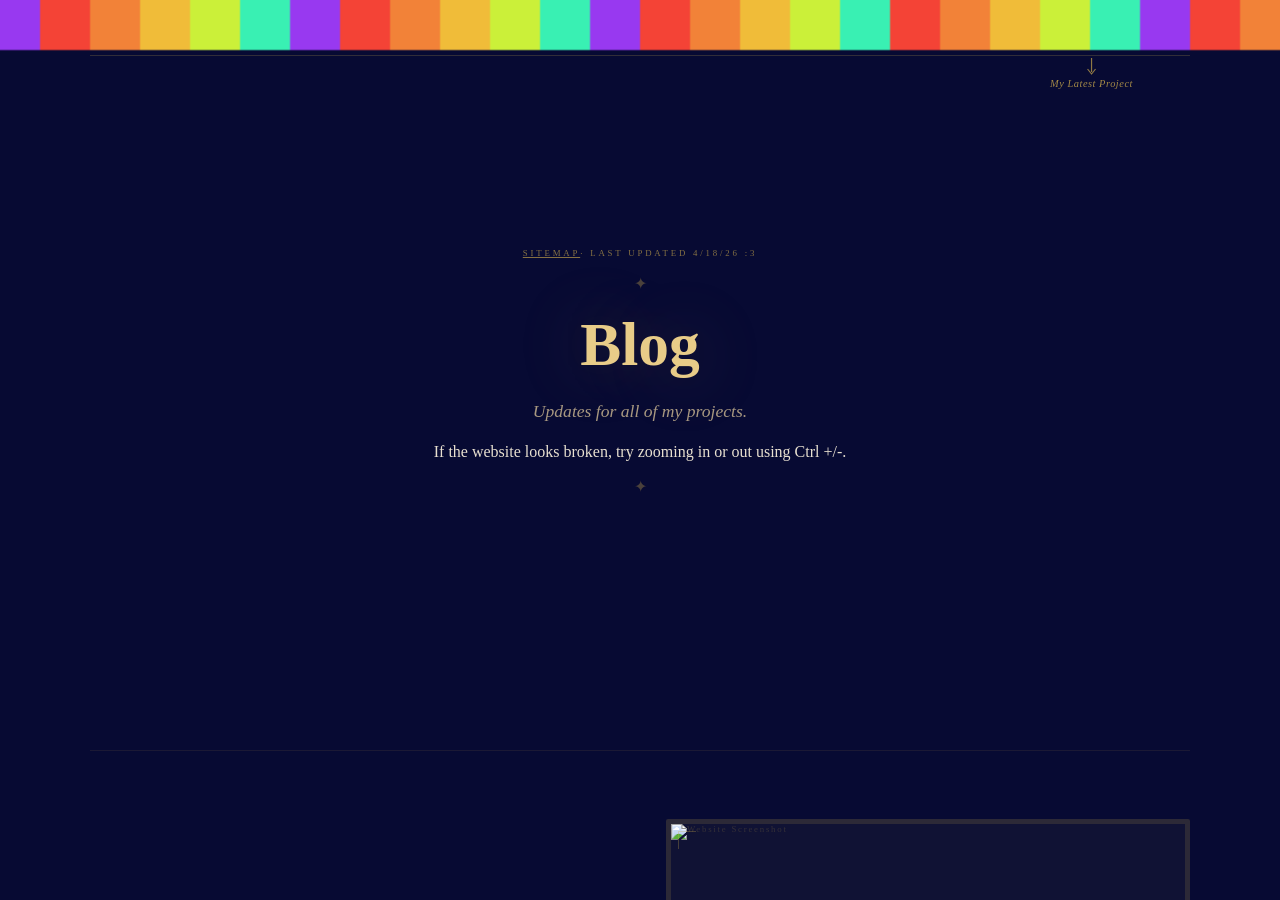
==== blog.html @ 38fa7d78 "Add files via upload" ====
<!DOCTYPE html>
<html lang="en">
<head>
  <meta charset="UTF-8" />
  <meta name="viewport" content="width=device-width, initial-scale=1.0" />
  <title>NotDaBenjamin's Silly Creations</title>
  <link rel="stylesheet" href="styles.css">
  <link rel="preconnect" href="https://fonts.googleapis.com">
  <link rel="preconnect" href="https://fonts.gstatic.com" crossorigin>
  <link href="https://fonts.googleapis.com/css2?family=Sekuya&display=swap" rel="stylesheet">
  <meta name="viewport" content="width=device-width, initial-scale=1.0, maximum-scale=1.0, user-scalable=no">
</head>
<body>

<!-- ══ INTRO ══ -->
<div id="intro">
  <video
    id="intro-video"
    src="WelcomeANI1080.mp4"
    autoplay muted playsinline preload="auto"
    disablePictureInPicture
    controlsList="nodownload nofullscreen noremoteplayback"
  ></video>
</div>

<!-- ══ SITE ══ -->
<div id="site">

  <!-- Fixed top-bar (outside scroll layer so it never moves) -->
  <div id="topbar">
    <div id="topbar-left"></div>

    <nav id="nav">
      <a href="index.html">Home</a>
      <a href="projects.html">Projects</a>
      <a href="blog.html"><u>Blog</u></a>
      <a href="kitty.html">Cats! :3</a>
      <a href="contact.html">Contact</a>
    </nav>

    <div id="socials">
      <a href="https://notdb.pages.dev/g" title="Github" aria-label="Github">
        <svg role="img" viewBox="0 0 24 24" xmlns="http://www.w3.org/2000/svg"><title>GitHub</title><path d="M12 .297c-6.63 0-12 5.373-12 12 0 5.303 3.438 9.8 8.205 11.385.6.113.82-.258.82-.577 0-.285-.01-1.04-.015-2.04-3.338.724-4.042-1.61-4.042-1.61C4.422 18.07 3.633 17.7 3.633 17.7c-1.087-.744.084-.729.084-.729 1.205.084 1.838 1.236 1.838 1.236 1.07 1.835 2.809 1.305 3.495.998.108-.776.417-1.305.76-1.605-2.665-.3-5.466-1.332-5.466-5.93 0-1.31.465-2.38 1.235-3.22-.135-.303-.54-1.523.105-3.176 0 0 1.005-.322 3.3 1.23.96-.267 1.98-.399 3-.405 1.02.006 2.04.138 3 .405 2.28-1.552 3.285-1.23 3.285-1.23.645 1.653.24 2.873.12 3.176.765.84 1.23 1.91 1.23 3.22 0 4.61-2.805 5.625-5.475 5.92.42.36.81 1.096.81 2.22 0 1.606-.015 2.896-.015 3.286 0 .315.21.69.825.57C20.565 22.092 24 17.592 24 12.297c0-6.627-5.373-12-12-12"/></svg>
      </a>
      <a href="https://x.com/NotDaBenjamin" title="X" aria-label="X">
        <svg viewBox="0 0 24 24"><path d="M4 4l16 16M20 4L4 20" stroke-linecap="round"/></svg>
      </a>
      <a href="https://bsky.app/profile/ttvnotdabenjamin.bsky.social" title="Bluesky" aria-label="Bluesky">
        <svg role="img" viewBox="0 0 24 24" xmlns="http://www.w3.org/2000/svg"><title>Bluesky</title><path d="M5.202 2.857C7.954 4.922 10.913 9.11 12 11.358c1.087-2.247 4.046-6.436 6.798-8.501C20.783 1.366 24 .213 24 3.883c0 .732-.42 6.156-.667 7.037-.856 3.061-3.978 3.842-6.755 3.37 4.854.826 6.089 3.562 3.422 6.299-5.065 5.196-7.28-1.304-7.847-2.97-.104-.305-.152-.448-.153-.327 0-.121-.05.022-.153.327-.568 1.666-2.782 8.166-7.847 2.97-2.667-2.737-1.432-5.473 3.422-6.3-2.777.473-5.899-.308-6.755-3.369C.42 10.04 0 4.615 0 3.883c0-3.67 3.217-2.517 5.202-1.026"/></svg>
      </a>
      
      <!-- TikTok -->
<!-- TikTok -->
<div style="position:relative; display:flex; flex-direction:column; align-items:center;">
  <a href="https://github.com/notdabenjamin/McCMD" title="Python" aria-label="Python">
        <svg role="img" viewBox="0 0 24 24" xmlns="http://www.w3.org/2000/svg"><title>Python</title><path d="M14.25.18l.9.2.73.26.59.3.45.32.34.34.25.34.16.33.1.3.04.26.02.2-.01.13V8.5l-.05.63-.13.55-.21.46-.26.38-.3.31-.33.25-.35.19-.35.14-.33.1-.3.07-.26.04-.21.02H8.77l-.69.05-.59.14-.5.22-.41.27-.33.32-.27.35-.2.36-.15.37-.1.35-.07.32-.04.27-.02.21v3.06H3.17l-.21-.03-.28-.07-.32-.12-.35-.18-.36-.26-.36-.36-.35-.46-.32-.59-.28-.73-.21-.88-.14-1.05-.05-1.23.06-1.22.16-1.04.24-.87.32-.71.36-.57.4-.44.42-.33.42-.24.4-.16.36-.1.32-.05.24-.01h.16l.06.01h8.16v-.83H6.18l-.01-2.75-.02-.37.05-.34.11-.31.17-.28.25-.26.31-.23.38-.2.44-.18.51-.15.58-.12.64-.1.71-.06.77-.04.84-.02 1.27.05zm-6.3 1.98l-.23.33-.08.41.08.41.23.34.33.22.41.09.41-.09.33-.22.23-.34.08-.41-.08-.41-.23-.33-.33-.22-.41-.09-.41.09zm13.09 3.95l.28.06.32.12.35.18.36.27.36.35.35.47.32.59.28.73.21.88.14 1.04.05 1.23-.06 1.23-.16 1.04-.24.86-.32.71-.36.57-.4.45-.42.33-.42.24-.4.16-.36.09-.32.05-.24.02-.16-.01h-8.22v.82h5.84l.01 2.76.02.36-.05.34-.11.31-.17.29-.25.25-.31.24-.38.2-.44.17-.51.15-.58.13-.64.09-.71.07-.77.04-.84.01-1.27-.04-1.07-.14-.9-.2-.73-.25-.59-.3-.45-.33-.34-.34-.25-.34-.16-.33-.1-.3-.04-.25-.02-.2.01-.13v-5.34l.05-.64.13-.54.21-.46.26-.38.3-.32.33-.24.35-.2.35-.14.33-.1.3-.06.26-.04.21-.02.13-.01h5.84l.69-.05.59-.14.5-.21.41-.28.33-.32.27-.35.2-.36.15-.36.1-.35.07-.32.04-.28.02-.21V6.07h2.09l.14.01zm-6.47 14.25l-.23.33-.08.41.08.41.23.33.33.23.41.08.41-.08.33-.23.23-.33.08-.41-.08-.41-.23-.33-.33-.23-.41-.08-.41.08z"/></svg>
  </a>
  <div style="
    position: absolute;
    top: 28px;
    left: 50%;
    transform: translateX(-50%);
    display: flex;
    flex-direction: column;
    align-items: center;
    pointer-events: none;
    white-space: nowrap;
  ">
    <svg width="12" height="18" viewBox="0 0 12 18" fill="none" style="opacity:0.7;">
      <path d="M6 0 C6 10, 6 10, 6 14" stroke="#c9a84c" stroke-width="1.2"/>
      <path d="M2 11 L6 16 L10 11" stroke="#c9a84c" stroke-width="1.2" fill="none" stroke-linejoin="round"/>
    </svg>
    <span style="
      font-family: 'Cormorant Garamond', serif;
      font-size: 0.65rem;
      font-style: italic;
      color: #c9a84c;
      opacity: 0.8;
      letter-spacing: 0.05em;
      margin-top: 2px;
    ">My Latest Project</span>
  </div>
</div>
      <!-- YouTube -->
      <a href="https://www.youtube.com/@NotDaBenjamin" title="YouTube" aria-label="YouTube">
        <svg viewBox="0 0 24 24"><rect x="2" y="5" width="20" height="14" rx="3"/><polygon points="10,9 16,12 10,15" fill="currentColor" stroke="none"/></svg>
      </a>
      <!-- Discord -->
      <a href="https://discord.com/users/1270155749213081613" title="Discord" aria-label="Discord">
        <svg viewBox="0 0 24 24"><path d="M20.317 4.37a19.791 19.791 0 0 0-4.885-1.515.074.074 0 0 0-.079.037c-.21.375-.444.864-.608 1.25a18.27 18.27 0 0 0-5.487 0 12.64 12.64 0 0 0-.617-1.25.077.077 0 0 0-.079-.037A19.736 19.736 0 0 0 3.677 4.37a.07.07 0 0 0-.032.027C.533 9.046-.32 13.58.099 18.057c.002.022.015.043.03.056a19.9 19.9 0 0 0 5.993 3.03.078.078 0 0 0 .084-.028 14.09 14.09 0 0 0 1.226-1.994.076.076 0 0 0-.041-.106 13.107 13.107 0 0 1-1.872-.892.077.077 0 0 1-.008-.128 10.2 10.2 0 0 0 .372-.292.074.074 0 0 1 .077-.01c3.928 1.793 8.18 1.793 12.062 0a.074.074 0 0 1 .078.01c.12.098.246.198.373.292a.077.077 0 0 1-.006.127 12.299 12.299 0 0 1-1.873.892.077.077 0 0 0-.041.107c.36.698.772 1.362 1.225 1.993a.076.076 0 0 0 .084.028 19.839 19.839 0 0 0 6.002-3.03.077.077 0 0 0 .032-.054c.5-5.177-.838-9.674-3.549-13.66a.061.061 0 0 0-.031-.03zM8.02 15.33c-1.183 0-2.157-1.085-2.157-2.419 0-1.333.956-2.419 2.157-2.419 1.21 0 2.176 1.096 2.157 2.42 0 1.333-.956 2.418-2.157 2.418zm7.975 0c-1.183 0-2.157-1.085-2.157-2.419 0-1.333.955-2.419 2.157-2.419 1.21 0 2.176 1.096 2.157 2.42 0 1.333-.946 2.418-2.157 2.418z" fill="currentColor" stroke="none"/></svg>
      </a>
      <!-- Twitch -->
      <a href="https://www.twitch.tv/notdabenjamin" title="Twitch" aria-label="Twitch">
        <svg viewBox="0 0 24 24"><path d="M4 2l-2 4v14h6v3l3-3h4l5-5V2H4z"/><line x1="11" y1="7" x2="11" y2="13" stroke-linecap="round"/><line x1="16" y1="7" x2="16" y2="13" stroke-linecap="round"/></svg>
      </a>
    </div>
  </div>

  <!-- Scrollable content -->
  <div id="scroll">
    <div id="inner">

      <!-- HERO -->
      <section id="hero">
        <p class="eyebrow"><a href="sitemap.html">Sitemap</a>· Last Updated 4/18/26 :3</p>
        <div class="ornament">✦</div>
        <h1 class="hero-title">Blog</h1>
        <p class="hero-sub">Updates for all of my projects.</p>
        <p>If the website looks broken, try zooming in or out using Ctrl +/-.</p>
        <div class="ornament">✦</div>
      </section>

      <!-- SECTIONS — alternate automatically via CSS nth-child -->
      <div class="sections">
        <div class="section">
          <div class="section-text">
            <span class="section-tag">--- <br>Category: Website</span>
            <h2 class="section-heading">Website is now live!</h2>
            <p class="section-body">My website is now avalible to view at https://notdabenjamin.neocities.org!</p>
            <a href="index.html" class="section-link">
              Visit the Homepage
              <svg viewBox="0 0 24 24" fill="none" stroke="currentColor"><path d="M5 12h14M12 5l7 7-7 7"/></svg>
            </a>
          </div>
          <div class="section-img">
             <img src="img/blog/WebsiteScreenshot.png" alt="Website Screenshot">
          </div>
        </div>
      </div><!-- /sections -->

      <div class="footer-gap"></div>
    </div><!-- /inner -->
  </div><!-- /scroll -->

  <!-- Frame — always on top -->
  <img
    id="frame"
    src="WebFrame1080.png"
    alt=""
    draggable="false"
    oncontextmenu="return false;"
  />
</div>
<script>
  (function () {
    const intro = document.getElementById('intro');
    const video = document.getElementById('intro-video');
    const site  = document.getElementById('site');
    const frame = document.getElementById('frame');

    frame.addEventListener('contextmenu', e => e.preventDefault());

    function revealSite() {
      intro.classList.add('fade-out');
      site.classList.add('visible');
      intro.addEventListener('transitionend', () => intro.remove(), { once: true });
    }

    video.addEventListener('ended', revealSite);
    video.addEventListener('error', () => setTimeout(revealSite, 400));
    const p = video.play();
    if (p !== undefined) p.catch(revealSite);
  })();

  /* ── Section scroll-reveal ── */
  (function () {
    const sections = document.querySelectorAll('.section');
    const root = document.getElementById('scroll');

    const io = new IntersectionObserver((entries) => {
      entries.forEach((entry, i) => {
        if (entry.isIntersecting) {
          setTimeout(() => entry.target.classList.add('in-view'), i * 60);
          io.unobserve(entry.target);
        }
      });
    }, { threshold: 0.12, root });

    sections.forEach(s => io.observe(s));
  })();
</script>
</body>
</html>
---- styles.css ----
:root {
      --gold: #c9a84c;
      --gold-light: #e8cc88;
      --dark: #0d0b08;
      --text: #e8e0d0;
      --muted: #a89880;
      --fi: 90px; /* frame inset — distance from edge where content starts */
    }

    *, *::before, *::after { box-sizing: border-box; margin: 0; padding: 0; }

    html, body {
      width: 100%; height: 100%;
      background: #070a33;
      color: var(--text);
      font-family: 'Cormorant Garamond', serif;
      overflow: hidden;
      zoom: reset;
    }

    a { color: inherit}

    /* ══════════════════════════════════════════
       INTRO
    ══════════════════════════════════════════ */
    #intro {
      position: fixed; inset: 0; z-index: 9999;
      background: #000;
      opacity: 1;
      transition: opacity 1.2s ease;
    }
    #intro.fade-out { opacity: 0; pointer-events: none; }
    #intro-video {
      width: 100%; height: 100%; object-fit: cover;
      pointer-events: none; user-select: none; -webkit-user-select: none;
    }
    #intro-video::-webkit-media-controls,
    #intro-video::-webkit-media-controls-enclosure { display: none !important; }

    /* ══════════════════════════════════════════
       SITE SHELL
    ══════════════════════════════════════════ */
    #site {
      position: fixed; inset: 0;
      opacity: 0;
      transition: opacity 1.2s ease 0.1s;
      overflow: hidden;
    }
    #site.visible { opacity: 1; }

    /* Frame — always on top, fully locked */
    #frame {
      position: fixed; inset: 0;
      width: 100%; height: 100%;
      object-fit: cover; object-position: center;
      pointer-events: none;
      user-select: none; -webkit-user-select: none; -webkit-touch-callout: none;
      z-index: 100;
    }

    /* Scrollable layer */
    #scroll {
      position: fixed; inset: 0;
      z-index: 5;
      overflow-y: auto;
      scrollbar-width: none; -ms-overflow-style: none;
    }
    #scroll::-webkit-scrollbar { display: none; }

    /* All content lives in here, respecting the frame inset */
    #inner {
      padding: 0 var(--fi);
      /* extra bottom so last section isn't hidden by frame border */
      padding-bottom: calc(var(--fi) + 40px);
    }

    /* ══════════════════════════════════════════
       FIXED TOP-BAR  (nav + socials)
       sits inside the frame inset, above scroll
    ══════════════════════════════════════════ */
    #topbar {
      position: fixed;
      top: calc(var(--fi) - 70px);
      left: var(--fi);
      right: var(--fi);
      z-index: 50;
      display: flex;
      align-items: center;
      justify-content: space-between;
      padding: 10px 0 8px;
      border-bottom: 1px solid rgba(201,168,76,0.22);
      background: #070a33;
    }

    /* NAV — top center */
    #nav {
      position: absolute;
      left: 50%; transform: translateX(-50%);
      display: flex; gap: 28px;
    }
    #nav a {
      font-family: 'Cinzel Decorative', serif;
      font-size: 0.58rem;
      letter-spacing: 0.18em;
      text-transform: uppercase;
      color: var(--gold-light);
      text-decoration: none;
      opacity: 0.8;
      transition: opacity 0.2s, color 0.2s;
      position: relative;
    }
    #nav a::after {
      content: '';
      position: absolute; bottom: -3px; left: 0; right: 0;
      height: 1px; background: var(--gold);
      transform: scaleX(0); transform-origin: center;
      transition: transform 0.25s ease;
    }
    #nav a:hover { opacity: 1; color: var(--gold); }
    #nav a:hover::after { transform: scaleX(1); }

    /* SOCIALS — top right, icons only */
    #socials {
      display: flex; gap: 13px; align-items: center;
    }
    #socials a {
      color: var(--gold);
      opacity: 0.65;
      transition: opacity 0.2s, transform 0.2s;
      display: flex; align-items: center; justify-content: center;
      text-decoration: none;
    }
    #socials a:hover { opacity: 1; transform: scale(1.2); }
    #socials a svg {
      width: 17px; height: 17px;
      stroke: currentColor; stroke-width: 1.6;
      fill: none;
    }
    /* Left spacer to balance flex layout */
    #topbar-left { width: 180px; }

    /* ══════════════════════════════════════════
       HERO
    ══════════════════════════════════════════ */
    #hero {
      padding-top: 120px;
      /* viewport-height minus topbar, frame insets; centre then pull up ~8vh */
      min-height: calc(100vh - var(--fi) - 60px);
      display: flex;
      flex-direction: column;
      align-items: center;
      justify-content: center;
      padding-bottom: 14vh;   /* pulls content slightly above true centre */
      text-align: center;
      gap: 16px;
    }

    .eyebrow {
      font-family: 'Cinzel Decorative', serif;
      font-size: 0.55rem;
      letter-spacing: 0.32em;
      text-transform: uppercase;
      color: var(--gold);
      opacity: 0.65;
    }

    .ornament {
      display: flex; align-items: center; gap: 12px;
      color: var(--gold); opacity: 0.35; font-size: 1rem;
    }
    .ornament::before, .ornament::after {
      content: ''; flex: 1 1 50px;
      height: 1px; background: currentColor;
    }

    .hero-title {
      font-family: 'Cinzel Decorative', serif;
      font-size: clamp(2rem, 4.8vw, 4rem);
      font-weight: 700;
      color: var(--gold-light);
      line-height: 1.15;
      text-shadow: 0 0 70px rgba(201,168,76,0.3);
    }

    .hero-sub {
      font-size: 1.1rem;
      font-weight: 300;
      font-style: italic;
      color: var(--muted);
      max-width: 500px;
      line-height: 1.75;
    }

    /* ══════════════════════════════════════════
       ALTERNATING SECTIONS
    ══════════════════════════════════════════ */
    .sections { display: flex; flex-direction: column; }

    .section {
      display: grid;
      grid-template-columns: 1fr 1fr;
      gap: 52px;
      padding: 68px 0;
      align-items: center;
      border-top: 1px solid rgba(201,168,76,0.1);
      /* scroll-reveal */
      opacity: 0;
      transform: translateY(28px);
      transition: opacity 0.7s ease, transform 0.7s ease;
    }
    .section.in-view { opacity: 1; transform: translateY(0); }

    /* Even sections flip: text→right, image→left */
    .section:nth-child(even) .section-text { order: 2; }
    .section:nth-child(even) .section-img  { order: 1; }

    .section-text {
      display: flex; flex-direction: column; gap: 14px;
    }

    .section-tag {
      font-family: 'Cinzel Decorative', serif;
      font-size: 0.52rem;
      letter-spacing: 0.26em;
      text-transform: uppercase;
      color: var(--gold);
      opacity: 0.6;
    }

    .section-heading {
      font-family: 'Cinzel Decorative', serif;
      font-size: clamp(1rem, 2vw, 1.75rem);
      color: var(--gold-light);
      line-height: 1.35;
    }

    .section-body {
      font-size: 1rem;
      font-weight: 300;
      line-height: 1.9;
      color: var(--muted);
      max-width: 42ch;
    }

    .section-link {
      display: inline-flex; align-items: center; gap: 8px;
      font-family: 'Cinzel Decorative', serif;
      font-size: 0.54rem;
      letter-spacing: 0.2em;
      text-transform: uppercase;
      color: var(--gold);
      text-decoration: none;
      opacity: 0.75;
      margin-top: 4px;
      transition: opacity 0.2s, gap 0.2s;
    }
    .section-link:hover { opacity: 1; gap: 14px; }
    .section-link svg { width: 13px; height: 13px; stroke-width: 2; }

    /* Image box */
    .section-img {
      aspect-ratio: 4/3;
      background: rgba(201,168,76,0.05);
      border: 5px solid rgba(201,168,76,0.15);
      border-radius: 2px;
      overflow: hidden;
      display: flex; align-items: center; justify-content: center;
      color: rgba(201,168,76,0.2);
      font-family: 'Cinzel Decorative', serif;
      font-size: 0.55rem;
      letter-spacing: 0.2em;
      position: relative;
    }
    .section-img img { width: 100%; height: 100%; object-fit: cover; display: block; }
    /* Corner accents */
    .section-img::before, .section-img::after {
      content: ''; position: absolute;
      width: 18px; height: 18px;
      border-color: rgba(201,168,76,0.3);
      border-style: solid;
      pointer-events: none;
    }
    .section-img::before { top: 7px; left: 7px;  border-width: 1px 0 0 1px; }
    .section-img::after  { bottom: 7px; right: 7px; border-width: 0 1px 1px 0; }

    .footer-gap { height: 60px; }
    /* ══════════════════════════════════════════
       Scrolling
    ══════════════════════════════════════════ */
    /* 1. The entire scrollbar */
    ::-webkit-scrollbar {
  width: 12px;               /* Width of the vertical scrollbar */
  height: 12px;              /* Height of the horizontal scrollbar */
    }


::-webkit-scrollbar-track {
  background: #e8e0d0;
  border-radius: 10px; 
}

::-webkit-scrollbar-thumb {
  background: #e8e0d0;
  border-radius: 10px;
  border: 3px solid #e8e0d0; /* Creates padding effect around thumb */
}

::-webkit-scrollbar-thumb:hover {
  background: #e8e0d0;
}
/* Apply to the whole page */
html {
  scrollbar-color: #e8e0d0 #e4bd6f; /* thumb track */
}
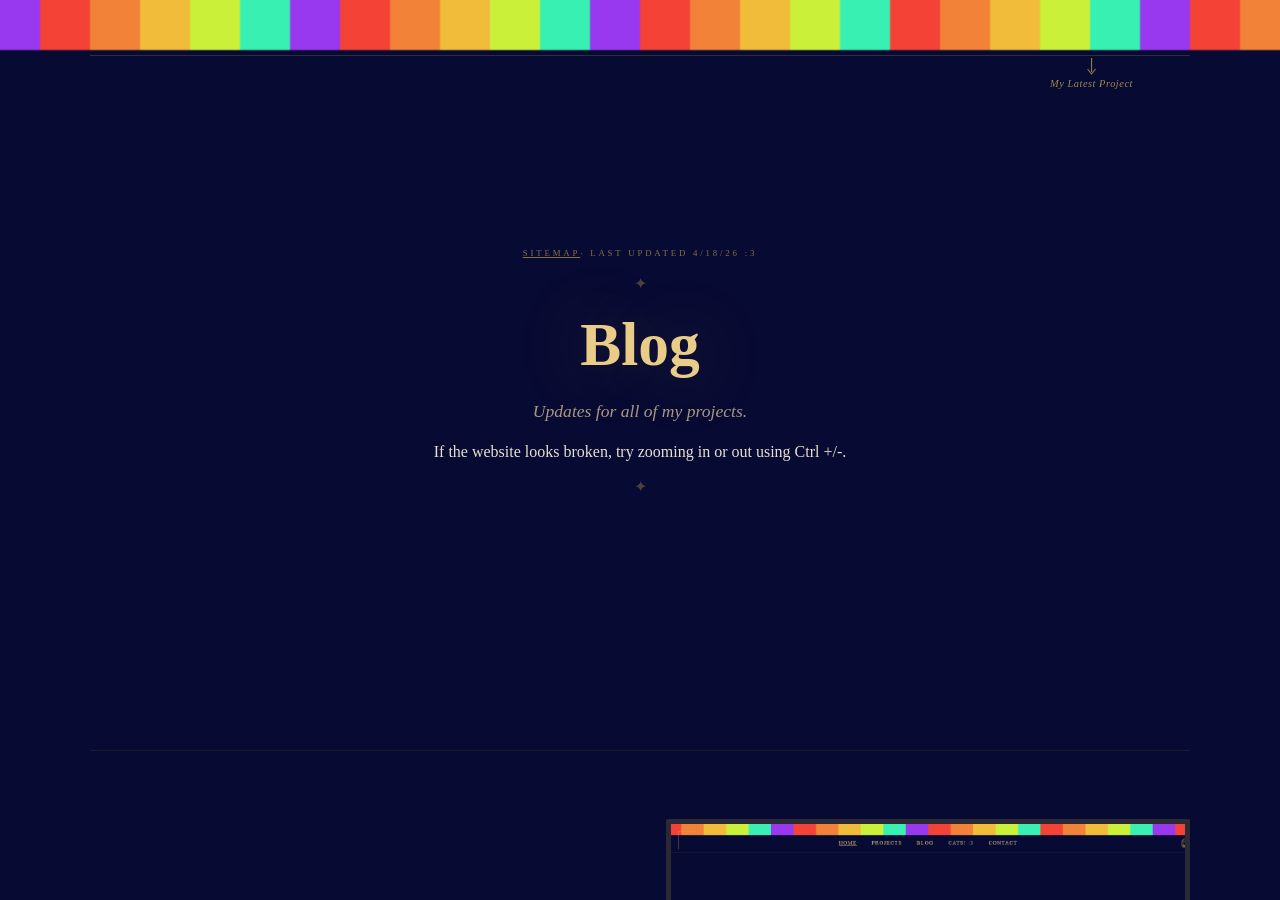
==== commit 0cb31f2b: "Fix HTML encoding issues in blog.html" ====
--- a/blog.html
+++ b/blog.html
@@ -38,10 +38,12 @@
       <a href="contact.html">Contact</a>
     </nav>
 
-    <div id="socials">
+     <div id="socials">
       <a href="https://notdb.pages.dev/g" title="Github" aria-label="Github">
         <svg role="img" viewBox="0 0 24 24" xmlns="http://www.w3.org/2000/svg"><title>GitHub</title><path d="M12 .297c-6.63 0-12 5.373-12 12 0 5.303 3.438 9.8 8.205 11.385.6.113.82-.258.82-.577 0-.285-.01-1.04-.015-2.04-3.338.724-4.042-1.61-4.042-1.61C4.422 18.07 3.633 17.7 3.633 17.7c-1.087-.744.084-.729.084-.729 1.205.084 1.838 1.236 1.838 1.236 1.07 1.835 2.809 1.305 3.495.998.108-.776.417-1.305.76-1.605-2.665-.3-5.466-1.332-5.466-5.93 0-1.31.465-2.38 1.235-3.22-.135-.303-.54-1.523.105-3.176 0 0 1.005-.322 3.3 1.23.96-.267 1.98-.399 3-.405 1.02.006 2.04.138 3 .405 2.28-1.552 3.285-1.23 3.285-1.23.645 1.653.24 2.873.12 3.176.765.84 1.23 1.91 1.23 3.22 0 4.61-2.805 5.625-5.475 5.92.42.36.81 1.096.81 2.22 0 1.606-.015 2.896-.015 3.286 0 .315.21.69.825.57C20.565 22.092 24 17.592 24 12.297c0-6.627-5.373-12-12-12"/></svg>
       </a>
+      <a href="https://linktr.ee/NotDaBenjamin" title="Linktr.ee" aria-label="Linktr.ee">
+        <svg role="img" viewBox="0 0 24 24" xmlns="http://www.w3.org/2000/svg"><title>Linktree</title><path d="m13.73635 5.85251 4.00467-4.11665 2.3248 2.3808-4.20064 4.00466h5.9085v3.30473h-5.9365l4.22865 4.10766-2.3248 2.3338L12.0005 12.099l-5.74052 5.76852-2.3248-2.3248 4.22864-4.10766h-5.9375V8.12132h5.9085L3.93417 4.11666l2.3248-2.3808 4.00468 4.11665V0h3.4727zm-3.4727 10.30614h3.4727V24h-3.4727z"/></svg>
       <a href="https://x.com/NotDaBenjamin" title="X" aria-label="X">
         <svg viewBox="0 0 24 24"><path d="M4 4l16 16M20 4L4 20" stroke-linecap="round"/></svg>
       </a>
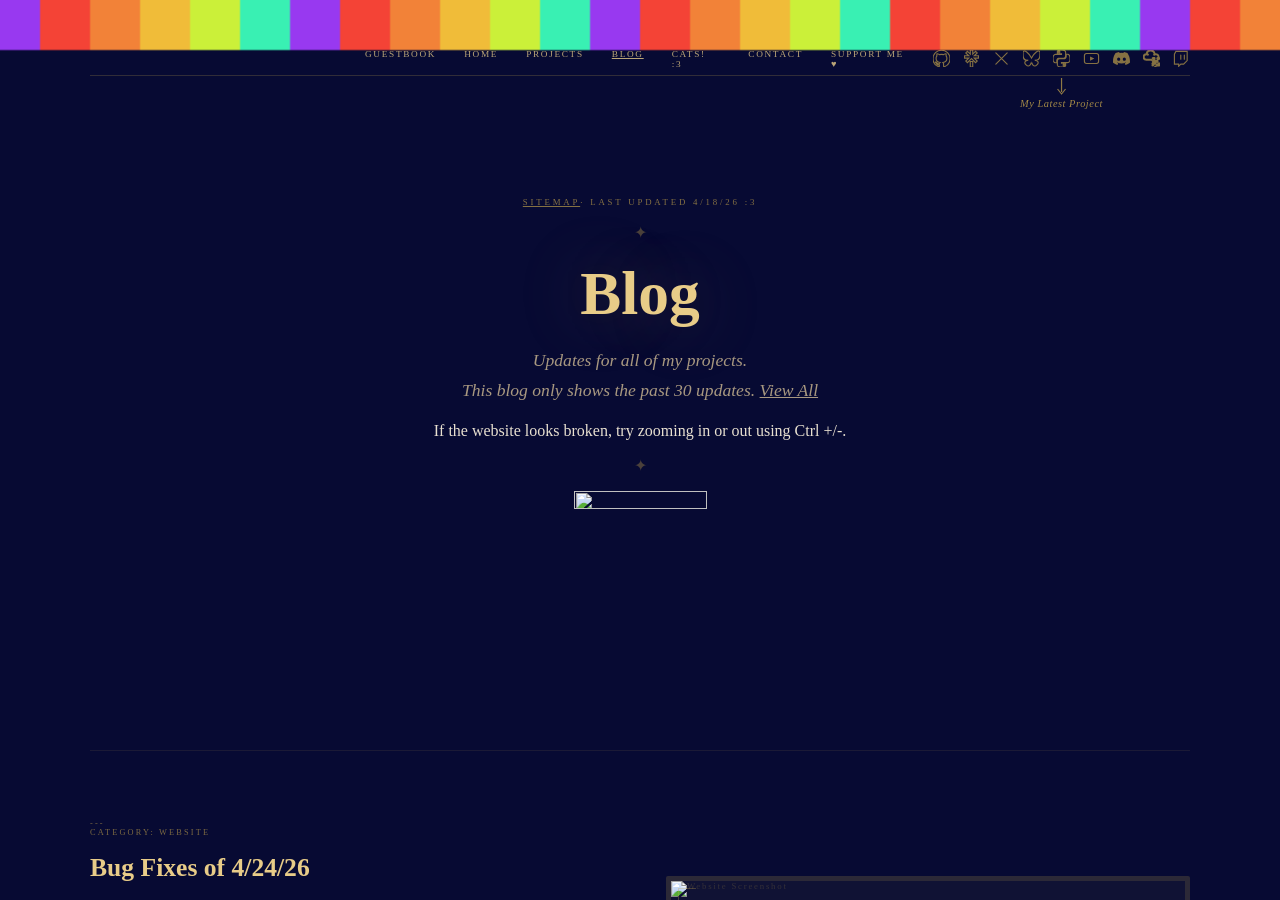
==== commit bf7953e3: "Add files via upload" ====
--- a/blog.html
+++ b/blog.html
@@ -3,7 +3,7 @@
 <head>
   <meta charset="UTF-8" />
   <meta name="viewport" content="width=device-width, initial-scale=1.0" />
-  <title>NotDaBenjamin's Silly Creations</title>
+  <title>{Blog} - NotDaBenjamin's Silly Creations</title>
   <link rel="stylesheet" href="styles.css">
   <link rel="preconnect" href="https://fonts.googleapis.com">
   <link rel="preconnect" href="https://fonts.gstatic.com" crossorigin>
@@ -26,35 +26,45 @@
 <!-- ══ SITE ══ -->
 <div id="site">
 
+<div id="header-bg"></div>
+
+
   <!-- Fixed top-bar (outside scroll layer so it never moves) -->
   <div id="topbar">
     <div id="topbar-left"></div>
 
     <nav id="nav">
+    <a href="https://notdabenjamin.atabook.org/" 
+   onclick="window.open(this.href, 'newwindow', 'width=800,height=600'); return false;">
+   Guestbook
+</a>
+      
       <a href="index.html">Home</a>
       <a href="projects.html">Projects</a>
       <a href="blog.html"><u>Blog</u></a>
       <a href="kitty.html">Cats! :3</a>
       <a href="contact.html">Contact</a>
+      <a class="support" href="supportme.html">Support Me ♥</a>
+      
     </nav>
 
-     <div id="socials">
-      <a href="https://notdb.pages.dev/g" title="Github" aria-label="Github">
+    <div id="socials">
+      <a href="https://notdb.pages.dev/g" title="Github" aria-label="Github" target="_blank">
         <svg role="img" viewBox="0 0 24 24" xmlns="http://www.w3.org/2000/svg"><title>GitHub</title><path d="M12 .297c-6.63 0-12 5.373-12 12 0 5.303 3.438 9.8 8.205 11.385.6.113.82-.258.82-.577 0-.285-.01-1.04-.015-2.04-3.338.724-4.042-1.61-4.042-1.61C4.422 18.07 3.633 17.7 3.633 17.7c-1.087-.744.084-.729.084-.729 1.205.084 1.838 1.236 1.838 1.236 1.07 1.835 2.809 1.305 3.495.998.108-.776.417-1.305.76-1.605-2.665-.3-5.466-1.332-5.466-5.93 0-1.31.465-2.38 1.235-3.22-.135-.303-.54-1.523.105-3.176 0 0 1.005-.322 3.3 1.23.96-.267 1.98-.399 3-.405 1.02.006 2.04.138 3 .405 2.28-1.552 3.285-1.23 3.285-1.23.645 1.653.24 2.873.12 3.176.765.84 1.23 1.91 1.23 3.22 0 4.61-2.805 5.625-5.475 5.92.42.36.81 1.096.81 2.22 0 1.606-.015 2.896-.015 3.286 0 .315.21.69.825.57C20.565 22.092 24 17.592 24 12.297c0-6.627-5.373-12-12-12"/></svg>
       </a>
-      <a href="https://linktr.ee/NotDaBenjamin" title="Linktr.ee" aria-label="Linktr.ee">
+      <a href="https://linktr.ee/NotDaBenjamin" title="Linktr.ee" aria-label="Linktr.ee" target="_blank">
         <svg role="img" viewBox="0 0 24 24" xmlns="http://www.w3.org/2000/svg"><title>Linktree</title><path d="m13.73635 5.85251 4.00467-4.11665 2.3248 2.3808-4.20064 4.00466h5.9085v3.30473h-5.9365l4.22865 4.10766-2.3248 2.3338L12.0005 12.099l-5.74052 5.76852-2.3248-2.3248 4.22864-4.10766h-5.9375V8.12132h5.9085L3.93417 4.11666l2.3248-2.3808 4.00468 4.11665V0h3.4727zm-3.4727 10.30614h3.4727V24h-3.4727z"/></svg>
-      <a href="https://x.com/NotDaBenjamin" title="X" aria-label="X">
+      <a href="https://x.com/NotDaBenjamin" title="X" aria-label="X" target="_blank">
         <svg viewBox="0 0 24 24"><path d="M4 4l16 16M20 4L4 20" stroke-linecap="round"/></svg>
       </a>
-      <a href="https://bsky.app/profile/ttvnotdabenjamin.bsky.social" title="Bluesky" aria-label="Bluesky">
+      <a href="https://bsky.app/profile/notdabenjamin.neocities.org" title="Bluesky" aria-label="Bluesky" target="_blank">
         <svg role="img" viewBox="0 0 24 24" xmlns="http://www.w3.org/2000/svg"><title>Bluesky</title><path d="M5.202 2.857C7.954 4.922 10.913 9.11 12 11.358c1.087-2.247 4.046-6.436 6.798-8.501C20.783 1.366 24 .213 24 3.883c0 .732-.42 6.156-.667 7.037-.856 3.061-3.978 3.842-6.755 3.37 4.854.826 6.089 3.562 3.422 6.299-5.065 5.196-7.28-1.304-7.847-2.97-.104-.305-.152-.448-.153-.327 0-.121-.05.022-.153.327-.568 1.666-2.782 8.166-7.847 2.97-2.667-2.737-1.432-5.473 3.422-6.3-2.777.473-5.899-.308-6.755-3.369C.42 10.04 0 4.615 0 3.883c0-3.67 3.217-2.517 5.202-1.026"/></svg>
       </a>
       
       <!-- TikTok -->
 <!-- TikTok -->
-<div style="position:relative; display:flex; flex-direction:column; align-items:center;">
-  <a href="https://github.com/notdabenjamin/McCMD" title="Python" aria-label="Python">
+<div style="position:relative; display:flex; flex-direction:column; align-items:center;" >
+  <a href="https://github.com/notdabenjamin/McCMD" title="Python" aria-label="Python" target="_blank">
         <svg role="img" viewBox="0 0 24 24" xmlns="http://www.w3.org/2000/svg"><title>Python</title><path d="M14.25.18l.9.2.73.26.59.3.45.32.34.34.25.34.16.33.1.3.04.26.02.2-.01.13V8.5l-.05.63-.13.55-.21.46-.26.38-.3.31-.33.25-.35.19-.35.14-.33.1-.3.07-.26.04-.21.02H8.77l-.69.05-.59.14-.5.22-.41.27-.33.32-.27.35-.2.36-.15.37-.1.35-.07.32-.04.27-.02.21v3.06H3.17l-.21-.03-.28-.07-.32-.12-.35-.18-.36-.26-.36-.36-.35-.46-.32-.59-.28-.73-.21-.88-.14-1.05-.05-1.23.06-1.22.16-1.04.24-.87.32-.71.36-.57.4-.44.42-.33.42-.24.4-.16.36-.1.32-.05.24-.01h.16l.06.01h8.16v-.83H6.18l-.01-2.75-.02-.37.05-.34.11-.31.17-.28.25-.26.31-.23.38-.2.44-.18.51-.15.58-.12.64-.1.71-.06.77-.04.84-.02 1.27.05zm-6.3 1.98l-.23.33-.08.41.08.41.23.34.33.22.41.09.41-.09.33-.22.23-.34.08-.41-.08-.41-.23-.33-.33-.22-.41-.09-.41.09zm13.09 3.95l.28.06.32.12.35.18.36.27.36.35.35.47.32.59.28.73.21.88.14 1.04.05 1.23-.06 1.23-.16 1.04-.24.86-.32.71-.36.57-.4.45-.42.33-.42.24-.4.16-.36.09-.32.05-.24.02-.16-.01h-8.22v.82h5.84l.01 2.76.02.36-.05.34-.11.31-.17.29-.25.25-.31.24-.38.2-.44.17-.51.15-.58.13-.64.09-.71.07-.77.04-.84.01-1.27-.04-1.07-.14-.9-.2-.73-.25-.59-.3-.45-.33-.34-.34-.25-.34-.16-.33-.1-.3-.04-.25-.02-.2.01-.13v-5.34l.05-.64.13-.54.21-.46.26-.38.3-.32.33-.24.35-.2.35-.14.33-.1.3-.06.26-.04.21-.02.13-.01h5.84l.69-.05.59-.14.5-.21.41-.28.33-.32.27-.35.2-.36.15-.36.1-.35.07-.32.04-.28.02-.21V6.07h2.09l.14.01zm-6.47 14.25l-.23.33-.08.41.08.41.23.33.33.23.41.08.41-.08.33-.23.23-.33.08-.41-.08-.41-.23-.33-.33-.23-.41-.08-.41.08z"/></svg>
   </a>
   <div style="
@@ -84,15 +94,18 @@
   </div>
 </div>
       <!-- YouTube -->
-      <a href="https://www.youtube.com/@NotDaBenjamin" title="YouTube" aria-label="YouTube">
+      <a href="https://www.youtube.com/@NotDaBenjamin" title="YouTube" aria-label="YouTube" target="_blank">
         <svg viewBox="0 0 24 24"><rect x="2" y="5" width="20" height="14" rx="3"/><polygon points="10,9 16,12 10,15" fill="currentColor" stroke="none"/></svg>
       </a>
       <!-- Discord -->
-      <a href="https://discord.com/users/1270155749213081613" title="Discord" aria-label="Discord">
+      <a href="https://discord.com/users/1270155749213081613" title="Discord" aria-label="Discord" target="_blank">
         <svg viewBox="0 0 24 24"><path d="M20.317 4.37a19.791 19.791 0 0 0-4.885-1.515.074.074 0 0 0-.079.037c-.21.375-.444.864-.608 1.25a18.27 18.27 0 0 0-5.487 0 12.64 12.64 0 0 0-.617-1.25.077.077 0 0 0-.079-.037A19.736 19.736 0 0 0 3.677 4.37a.07.07 0 0 0-.032.027C.533 9.046-.32 13.58.099 18.057c.002.022.015.043.03.056a19.9 19.9 0 0 0 5.993 3.03.078.078 0 0 0 .084-.028 14.09 14.09 0 0 0 1.226-1.994.076.076 0 0 0-.041-.106 13.107 13.107 0 0 1-1.872-.892.077.077 0 0 1-.008-.128 10.2 10.2 0 0 0 .372-.292.074.074 0 0 1 .077-.01c3.928 1.793 8.18 1.793 12.062 0a.074.074 0 0 1 .078.01c.12.098.246.198.373.292a.077.077 0 0 1-.006.127 12.299 12.299 0 0 1-1.873.892.077.077 0 0 0-.041.107c.36.698.772 1.362 1.225 1.993a.076.076 0 0 0 .084.028 19.839 19.839 0 0 0 6.002-3.03.077.077 0 0 0 .032-.054c.5-5.177-.838-9.674-3.549-13.66a.061.061 0 0 0-.031-.03zM8.02 15.33c-1.183 0-2.157-1.085-2.157-2.419 0-1.333.956-2.419 2.157-2.419 1.21 0 2.176 1.096 2.157 2.42 0 1.333-.956 2.418-2.157 2.418zm7.975 0c-1.183 0-2.157-1.085-2.157-2.419 0-1.333.955-2.419 2.157-2.419 1.21 0 2.176 1.096 2.157 2.42 0 1.333-.946 2.418-2.157 2.418z" fill="currentColor" stroke="none"/></svg>
       </a>
+      <a href="https://tryhackme.com/p/NotDaBenjamin" title="TryHackMe" aria-label="TryHackMe" target="_blank">
+      <svg role="img" viewBox="0 0 24 24" xmlns="http://www.w3.org/2000/svg"><title>TryHackMe</title><path d="M10.705 0C7.54 0 4.902 2.285 4.349 5.291a4.525 4.525 0 0 0-4.107 4.5 4.525 4.525 0 0 0 4.52 4.52h6.761a.625.625 0 1 0 0-1.25H4.761a3.273 3.273 0 0 1-3.27-3.27A3.273 3.273 0 0 1 6.59 7.08a.625.625 0 0 0 .7-1.035 4.488 4.488 0 0 0-1.68-.69 5.223 5.223 0 0 1 5.096-4.104 5.221 5.221 0 0 1 5.174 4.57 4.489 4.489 0 0 0-.488.305.625.625 0 1 0 .731 1.013 3.245 3.245 0 0 1 1.912-.616 3.278 3.278 0 0 1 3.203 2.61.625.625 0 0 0 1.225-.251 4.533 4.533 0 0 0-4.428-3.61 4.54 4.54 0 0 0-.958.105C16.556 2.328 13.9 0 10.705 0zm5.192 10.64a.925.925 0 0 0-.462.108.913.913 0 0 0-.313.29 1.27 1.27 0 0 0-.175.427 2.39 2.39 0 0 0-.054.514c0 .181.018.353.054.517.036.164.095.307.175.43a.899.899 0 0 0 .313.297c.127.073.281.11.462.11.18 0 .334-.037.46-.11a.897.897 0 0 0 .309-.296c.08-.124.137-.267.173-.431.036-.164.054-.336.054-.517 0-.18-.018-.352-.054-.514a1.271 1.271 0 0 0-.173-.426.901.901 0 0 0-.309-.291.917.917 0 0 0-.46-.108zm6.486 0a.925.925 0 0 0-.462.108.913.913 0 0 0-.313.29 1.27 1.27 0 0 0-.175.427 2.39 2.39 0 0 0-.053.514c0 .181.017.353.053.517.036.164.095.307.175.43a.899.899 0 0 0 .313.297c.127.073.281.11.462.11.18 0 .334-.037.46-.11a.897.897 0 0 0 .31-.296c.078-.124.136-.267.172-.431.036-.164.054-.336.054-.517 0-.18-.018-.352-.054-.514a1.271 1.271 0 0 0-.173-.426.901.901 0 0 0-.308-.291.916.916 0 0 0-.461-.108zm-8.537.068l-.84.618.313.43.476-.368v1.877h.603v-2.557zm6.486 0l-.841.618.314.43.477-.368v1.877h.603v-2.557zm-4.435.445c.08 0 .143.028.193.084.05.057.087.127.114.21.026.083.044.173.054.269a2.541 2.541 0 0 1 0 .533c-.01.097-.028.187-.054.27a.584.584 0 0 1-.114.21.243.243 0 0 1-.193.085.248.248 0 0 1-.195-.086.584.584 0 0 1-.118-.209 1.245 1.245 0 0 1-.056-.27 2.645 2.645 0 0 1 0-.533c.01-.096.029-.186.056-.27a.583.583 0 0 1 .118-.209.25.25 0 0 1 .195-.084zm6.486 0c.08 0 .144.028.193.084.05.057.087.127.114.21.027.083.044.173.054.269a2.541 2.541 0 0 1 0 .533c-.01.097-.027.187-.054.27a.584.584 0 0 1-.114.21.243.243 0 0 1-.193.085.249.249 0 0 1-.195-.086.581.581 0 0 1-.117-.209 1.245 1.245 0 0 1-.056-.27 2.642 2.642 0 0 1 0-.533c.01-.096.028-.186.056-.27a.58.58 0 0 1 .117-.209.25.25 0 0 1 .195-.084zm-2.191 3.51a.93.93 0 0 0-.463.109.908.908 0 0 0-.312.291c-.08.122-.139.263-.175.426a2.383 2.383 0 0 0-.054.514c0 .18.018.353.054.516.036.164.094.308.175.432a.91.91 0 0 0 .312.296.92.92 0 0 0 .463.11c.18 0 .333-.037.46-.11a.892.892 0 0 0 .308-.296 1.32 1.32 0 0 0 .174-.432c.036-.163.054-.335.054-.516 0-.18-.018-.352-.054-.514a1.274 1.274 0 0 0-.174-.426.89.89 0 0 0-.309-.291.918.918 0 0 0-.46-.108zm-6.402.07l-.841.617.314.43.476-.369v1.878h.604v-2.557zm2.125 0l-.841.617.314.43.477-.369v1.878h.603v-2.557zm2.116 0l-.84.617.313.43.477-.369v1.878h.603v-2.557zm2.16.443c.08 0 .144.028.194.085a.605.605 0 0 1 .114.21c.026.083.044.172.053.269a2.639 2.639 0 0 1 0 .532 1.28 1.28 0 0 1-.053.27.585.585 0 0 1-.114.21.244.244 0 0 1-.193.085.25.25 0 0 1-.196-.085.589.589 0 0 1-.117-.21 1.245 1.245 0 0 1-.056-.27 2.597 2.597 0 0 1 0-.532c.01-.097.028-.186.056-.27a.589.589 0 0 1 .117-.209.249.249 0 0 1 .196-.085zm-6.729 3.073a.676.676 0 0 0-.335.078.661.661 0 0 0-.227.211.91.91 0 0 0-.127.31c-.027.118-.04.242-.04.373s.013.256.04.375a.93.93 0 0 0 .127.313.65.65 0 0 0 .227.215c.092.053.204.08.335.08a.655.655 0 0 0 .334-.08.65.65 0 0 0 .225-.215c.057-.09.1-.194.125-.313a1.75 1.75 0 0 0 .04-.375c0-.13-.014-.255-.04-.373a.931.931 0 0 0-.125-.31.658.658 0 0 0-.225-.21.667.667 0 0 0-.334-.08zm3.086 0a.675.675 0 0 0-.336.078.661.661 0 0 0-.226.211.907.907 0 0 0-.127.31 1.69 1.69 0 0 0-.04.373c0 .131.013.256.04.375a.928.928 0 0 0 .127.313c.058.09.134.162.226.215.093.053.205.08.336.08a.655.655 0 0 0 .334-.08.65.65 0 0 0 .224-.215c.058-.09.1-.194.126-.313a1.752 1.752 0 0 0 0-.748.94.94 0 0 0-.126-.31.657.657 0 0 0-.224-.21.667.667 0 0 0-.334-.08zm5.108 0a.675.675 0 0 0-.336.078.661.661 0 0 0-.226.211.91.91 0 0 0-.127.31c-.027.118-.04.242-.04.373s.013.256.04.375a.931.931 0 0 0 .127.313c.058.09.134.162.226.215.093.053.205.08.336.08.13 0 .243-.027.334-.08a.65.65 0 0 0 .224-.215c.058-.09.1-.194.126-.313a1.75 1.75 0 0 0 .04-.375c0-.13-.014-.255-.04-.373a.943.943 0 0 0-.126-.31.657.657 0 0 0-.224-.21.668.668 0 0 0-.334-.08zm-6.658.05l-.61.448.227.311.346-.266v1.362h.438v-1.856zm3.068 0l-.61.448.227.311.346-.266v1.362h.438v-1.856zm5.108 0l-.611.448.228.311.346-.266v1.362h.438v-1.856zm-9.712.322c.058 0 .105.02.14.062a.421.421 0 0 1 .083.151.96.96 0 0 1 .04.196 1.932 1.932 0 0 1 0 .386.954.954 0 0 1-.04.197.421.421 0 0 1-.083.152.176.176 0 0 1-.14.061.18.18 0 0 1-.141-.06.427.427 0 0 1-.085-.153.887.887 0 0 1-.041-.197 1.96 1.96 0 0 1 0-.386.893.893 0 0 1 .04-.196.42.42 0 0 1 .086-.151.181.181 0 0 1 .141-.062zm3.086 0c.058 0 .104.02.14.062a.421.421 0 0 1 .082.151.94.94 0 0 1 .04.196 1.906 1.906 0 0 1 0 .386.93.93 0 0 1-.04.197.421.421 0 0 1-.082.152.176.176 0 0 1-.14.061.18.18 0 0 1-.141-.06.42.42 0 0 1-.086-.153.846.846 0 0 1-.04-.197 1.965 1.965 0 0 1-.011-.195c0-.057.004-.121.01-.191a.849.849 0 0 1 .041-.196.42.42 0 0 1 .086-.151.182.182 0 0 1 .141-.062zm5.108 0c.058 0 .104.02.14.062a.421.421 0 0 1 .082.151.92.92 0 0 1 .04.196 1.963 1.963 0 0 1 0 .386.943.943 0 0 1-.04.197.421.421 0 0 1-.082.152.177.177 0 0 1-.14.061.18.18 0 0 1-.142-.06.437.437 0 0 1-.085-.153.95.95 0 0 1-.04-.197 1.965 1.965 0 0 1-.011-.195c0-.057.004-.121.01-.191a.959.959 0 0 1 .04-.196.47.47 0 0 1 .086-.151.181.181 0 0 1 .142-.062zm-1.684 1.814a.675.675 0 0 0-.336.079.66.66 0 0 0-.227.21.91.91 0 0 0-.127.31 1.731 1.731 0 0 0 0 .748.939.939 0 0 0 .127.314c.059.09.134.162.227.215.093.053.205.08.336.08a.66.66 0 0 0 .334-.08.648.648 0 0 0 .224-.215c.058-.09.1-.195.126-.314a1.737 1.737 0 0 0-.001-.747.928.928 0 0 0-.125-.31.65.65 0 0 0-.224-.211.668.668 0 0 0-.334-.079zm3.063 0a.676.676 0 0 0-.336.079.664.664 0 0 0-.227.21.906.906 0 0 0-.127.31 1.74 1.74 0 0 0 0 .748.936.936 0 0 0 .127.314.66.66 0 0 0 .227.215c.092.053.204.08.336.08a.654.654 0 0 0 .334-.08.648.648 0 0 0 .223-.215c.058-.09.1-.195.126-.314a1.74 1.74 0 0 0 0-.747.928.928 0 0 0-.126-.31.65.65 0 0 0-.223-.211.666.666 0 0 0-.334-.079zm-1.545.05l-.611.448.228.312.346-.267v1.363h.438v-1.856zm-1.518.323c.057 0 .104.02.14.061a.42.42 0 0 1 .082.152.91.91 0 0 1 .04.195 1.966 1.966 0 0 1 0 .387.951.951 0 0 1-.04.197.421.421 0 0 1-.082.152.177.177 0 0 1-.14.06.18.18 0 0 1-.142-.06.428.428 0 0 1-.085-.152.914.914 0 0 1-.04-.197 1.96 1.96 0 0 1-.011-.195c0-.058.003-.122.01-.192a.923.923 0 0 1 .041-.195c.02-.06.048-.11.085-.152a.181.181 0 0 1 .142-.061zm3.063 0c.057 0 .104.02.14.061a.42.42 0 0 1 .082.152.94.94 0 0 1 .04.195 1.91 1.91 0 0 1 0 .387.93.93 0 0 1-.04.197.422.422 0 0 1-.083.152.175.175 0 0 1-.14.06.18.18 0 0 1-.141-.06.423.423 0 0 1-.085-.152.907.907 0 0 1-.04-.197 1.95 1.95 0 0 1 0-.387.915.915 0 0 1 .04-.195c.02-.06.048-.11.085-.152a.182.182 0 0 1 .142-.061zm-9.713.185a.465.465 0 0 0-.232.055.456.456 0 0 0-.157.146.627.627 0 0 0-.089.215 1.168 1.168 0 0 0-.027.259c0 .09.009.177.027.26a.648.648 0 0 0 .089.216c.04.063.093.112.157.149a.459.459 0 0 0 .232.056c.09 0 .168-.02.231-.056a.45.45 0 0 0 .156-.149.67.67 0 0 0 .087-.217 1.218 1.218 0 0 0 0-.518.647.647 0 0 0-.087-.215.448.448 0 0 0-.156-.146.458.458 0 0 0-.23-.055zm1.052.035l-.423.31.158.217.24-.185v.944h.303v-1.286zm-1.052.224c.04 0 .073.014.097.042a.284.284 0 0 1 .057.105.69.69 0 0 1 .028.136c.004.049.007.092.007.133 0 .04-.003.086-.007.135a.684.684 0 0 1-.028.136.285.285 0 0 1-.057.105.123.123 0 0 1-.097.043.125.125 0 0 1-.098-.043.298.298 0 0 1-.059-.105.612.612 0 0 1-.028-.136 1.39 1.39 0 0 1 0-.268.62.62 0 0 1 .028-.136.297.297 0 0 1 .06-.105.125.125 0 0 1 .097-.042zm3.775 1.394a.463.463 0 0 0-.232.054.452.452 0 0 0-.157.146.621.621 0 0 0-.088.214 1.19 1.19 0 0 0 0 .519.641.641 0 0 0 .088.217.46.46 0 0 0 .157.15.458.458 0 0 0 .232.054.454.454 0 0 0 .232-.055.45.45 0 0 0 .155-.149.664.664 0 0 0 .087-.217 1.189 1.189 0 0 0 0-.519.642.642 0 0 0-.087-.214.446.446 0 0 0-.155-.146.459.459 0 0 0-.232-.054zm1.052.034l-.423.31.158.216.24-.185v.945h.303V22.68zm-1.052.223c.04 0 .073.014.098.043a.3.3 0 0 1 .057.105.643.643 0 0 1 .027.135 1.31 1.31 0 0 1 0 .268.654.654 0 0 1-.027.137.307.307 0 0 1-.057.105.124.124 0 0 1-.098.042.125.125 0 0 1-.098-.042.293.293 0 0 1-.059-.105.618.618 0 0 1-.028-.137 1.364 1.364 0 0 1 0-.268.612.612 0 0 1 .028-.135.287.287 0 0 1 .06-.105.123.123 0 0 1 .097-.043z"/></svg>
+      </a>
       <!-- Twitch -->
-      <a href="https://www.twitch.tv/notdabenjamin" title="Twitch" aria-label="Twitch">
+      <a href="https://www.twitch.tv/notdabenjamin" title="Twitch" aria-label="Twitch" target="_blank">
         <svg viewBox="0 0 24 24"><path d="M4 2l-2 4v14h6v3l3-3h4l5-5V2H4z"/><line x1="11" y1="7" x2="11" y2="13" stroke-linecap="round"/><line x1="16" y1="7" x2="16" y2="13" stroke-linecap="round"/></svg>
       </a>
     </div>
@@ -107,13 +120,30 @@
         <p class="eyebrow"><a href="sitemap.html">Sitemap</a>· Last Updated 4/18/26 :3</p>
         <div class="ornament">✦</div>
         <h1 class="hero-title">Blog</h1>
-        <p class="hero-sub">Updates for all of my projects.</p>
+        <p class="hero-sub">Updates for all of my projects.<br>This blog only shows the past 30 updates. <a href="https://notdabenjamin.blogspot.com/">View All</a></p>
         <p>If the website looks broken, try zooming in or out using Ctrl +/-.</p>
         <div class="ornament">✦</div>
+        <div id="gitbutton"><a href="https://github.com/notdabenjamin"><img src="https://img.shields.io/badge/github-notdabenjamin-darkblue?logo=github
+" width="133" height="18"></a></div>
+<div id="sus" style="display: none;"><a href="kindasusngl.html"><img src="https://img.shields.io/badge/%E0%B6%9E%20NDBenjamin-is%20Sus-red"></a></div><br>
       </section>
-
+      
       <!-- SECTIONS — alternate automatically via CSS nth-child -->
       <div class="sections">
+      <div class="section">
+          <div class="section-text">
+            <span class="section-tag">--- <br>Category: Website</span>
+            <h2 class="section-heading">Bug Fixes of 4/24/26</h2>
+            <p class="section-body"><strong>The following bugs were resolved:</strong><br>- Website not appearing on Search Engines<br>- Top bar sometimes going behind, fixed for multiple resolutions. (Not all, still looking into)<br><br><strong>The following things were added:</strong><br>- Fixed 404 not having a page<br>- Added Linktree<br>- Added Favorite Game Section<br><br><strong>Looking into:</strong><br>- Website bar hiding<br>- Website frame unavalible</p>
+            <a href="index.html" class="section-link">
+              Visit the Homepage
+              <svg viewBox="0 0 24 24" fill="none" stroke="currentColor"><path d="M5 12h14M12 5l7 7-7 7"/></svg>
+            </a>
+          </div>
+          <div class="section-img">
+             <img src="img/blog/WebsiteScreenshotM5.png" alt="Website Screenshot">
+          </div>
+        </div>
         <div class="section">
           <div class="section-text">
             <span class="section-tag">--- <br>Category: Website</span>
@@ -130,7 +160,36 @@
         </div>
       </div><!-- /sections -->
 
-      <div class="footer-gap"></div>
+       <div class="footer-gap"></div>
+            <div class="footer-gap"></div>
+      <div class="cursor-message">
+      <p>My website is completely <a href="https://github.com/notdabenjamin/Website" target="_blank">Open Source</a>!<br><a href="contact.html">Contact</a> <a href="index.html">Homepage</a> <a href="sitemap.html">Sitemap</a><br></p>
+      <br>
+      <a href="https://neocities.org" target="_blank"><img src="img/neocities.png"></a>
+      <br><br>
+      <img src="img/qr/notdb.png" height="128" width="128" style="margin-right: 10px;">
+      <img src="img/qr/notdbDARK.png" height="128" width="128">
+      <p>QR codes powered by <a href="https://tr.ee" target="_blank">tr.ee</a> by linktree, but I added da dino :D (worth it)</p>
+      <a href="img/qr/notdb.png" download="notdbqrtreelight.jpg">Download light</a>
+      <a href="img/qr/notdbDARK.png" download="notdbqrtreedark.jpg">Download dark</a>
+
+      </div>
+      <br>
+      <iframe src="https://discord.com/widget?id=1501569405199450172&theme=dark" width="350" height="500" allowtransparency="true" frameborder="0" sandbox="allow-popups allow-popups-to-escape-sandbox allow-same-origin allow-scripts" id="Discord"></iframe>
+      <br>
+       © <script>document.write(new Date().getFullYear())</script> Super Evil Laboratory That Does Super Evil Laboratory Things<br>Doing evel since 152,000,000 BCE
+      <br><br><br>
+      <a href="notdb.pages.dev/g">Github</a>
+      <a href="https://linktr.ee/NotDaBenjamin">Linktree</a>
+      <a href="https://x.com/NotDaBenjamin">Twitter/X</a>
+      <a href="https://bsky.app/profile/notdabenjamin.neocities.org">Bluesky</a>
+      <a href="https://discord.gg/T3Xd3WHgXK">Discord Server</a>
+      <a href="https://github.com/notdabenjamin/McCMD">My Latest Project</a>
+      <a href="https://www.youtube.com/@NotDaBenjamin">Youtube</a>
+      <a href="https://discord.com/users/1270155749213081613">Discord</a>
+      <a href="https://tryhackme.com/p/NotDaBenjamin">TryHackMe</a>
+      <a href="https://www.twitch.tv/notdabenjamin">Twitch</a>
+
     </div><!-- /inner -->
   </div><!-- /scroll -->
 
@@ -181,5 +240,45 @@
     sections.forEach(s => io.observe(s));
   })();
 </script>
+<script>
+  if (localStorage.getItem("customCursor") === "on") {
+    document.body.classList.add("custom-cursor");
+  }
+</script>
+<script>
+  let cursorRainInterval = null;
+
+  function spawnCursorRain() {
+    const img = document.createElement("img");
+    img.src = "img/cursor.png";
+    img.className = "cursor-rain";
+
+    const size = Math.floor(Math.random() * 50) + 20;
+    img.style.width = size + "px";
+    img.style.left = Math.random() * window.innerWidth + "px";
+
+    const dur = (Math.random() * 3 + 3).toFixed(2);
+    img.style.animationDuration = dur + "s";
+
+    document.body.appendChild(img);
+
+    setTimeout(() => img.remove(), dur * 1000);
+  }
+
+  function startCursorEffects() {
+    document.body.classList.add("custom-cursor");
+    cursorRainInterval = setInterval(spawnCursorRain, 333);
+  }
+
+  if (localStorage.getItem("customCursor") === "on") {
+    startCursorEffects();
+  }
+    if (Math.random() < 0.05) {
+  document.getElementById('sus').style.display = 'block';
+  document.getElementById('gitbutton').style.display = 'none';
+  console.log("Sus button activated :3")
+}
+</script>
+
 </body>
 </html>
--- a/styles.css
+++ b/styles.css
@@ -19,6 +19,44 @@
     }
 
     a { color: inherit}
+    
+    .location {
+    display: flex;
+    align-items: center;
+    justify-content: center;
+    gap: 6px;
+    color: white;
+    font-size: 2rem; /* adjust if needed */
+}
+
+.location {
+    position: relative;
+    display: inline-block;
+    color: white;
+    font-size: 2rem;
+    padding-left: 20px; /* creates room for the icon */
+}
+
+.location i {
+    position: absolute;
+    left: 0;
+    top: 2px;
+    font-size: 1rem;
+}
+
+.location svg {
+    position: absolute;
+    left: 2px;
+    top: 18px; /* places maps icon under the pin */
+    fill: white;
+}
+
+.location span {
+    display: block;
+    line-height: 1;
+}
+
+
 
     /* ══════════════════════════════════════════
        INTRO
@@ -45,6 +83,12 @@
       opacity: 0;
       transition: opacity 1.2s ease 0.1s;
       overflow: hidden;
+       position: fixed;
+       inset: 0;
+       opacity: 0;
+       transition: opacity 1.2s ease 0.1s;
+       overflow: hidden;
+       background: #070a33;
     }
     #site.visible { opacity: 1; }
 
@@ -79,18 +123,23 @@
        sits inside the frame inset, above scroll
     ══════════════════════════════════════════ */
     #topbar {
-      position: fixed;
-      top: calc(var(--fi) - 70px);
-      left: var(--fi);
-      right: var(--fi);
-      z-index: 50;
-      display: flex;
-      align-items: center;
-      justify-content: space-between;
-      padding: 10px 0 8px;
-      border-bottom: 1px solid rgba(201,168,76,0.22);
-      background: #070a33;
-    }
+  position: fixed;
+  top: 0;
+  left: var(--fi);
+  right: var(--fi);
+  z-index: 50;
+
+  display: flex;
+  align-items: center;
+  justify-content: space-between;
+
+  padding: 50px 0 8px;
+  border-bottom: 1px solid rgba(201,168,76,0.22);
+
+  background: #070a33;
+}
+
+
 
     /* NAV — top center */
     #nav {
@@ -133,6 +182,23 @@
     #socials a:hover { opacity: 1; transform: scale(1.2); }
     #socials a svg {
       width: 17px; height: 17px;
+      stroke: currentColor; stroke-width: 1.6;
+      fill: none;
+    }
+    
+    #botsocials {
+      display: flex; gap: 13px; align-items: center;
+    }
+    #botsocials a {
+      color: var(--gold);
+      opacity: 0.65;
+      transition: opacity 0.2s, transform 0.2s;
+      display: flex; align-items: center; justify-content: center;
+      text-decoration: none;
+    }
+    #botsocials a:hover { opacity: 1; transform: scale(1.2); }
+    #botsocials a svg {
+      width: 20px; height: 20px;
       stroke: currentColor; stroke-width: 1.6;
       fill: none;
     }
@@ -163,6 +229,13 @@
       color: var(--gold);
       opacity: 0.65;
     }
+    
+    .le {
+      font-size: 0.55rem;
+      letter-spacing: 0.32em;
+      text-transform: lowercase;
+      opacity: 0.95;
+    }
 
     .ornament {
       display: flex; align-items: center; gap: 12px;
@@ -313,3 +386,229 @@
   scrollbar-color: #e8e0d0 #e4bd6f; /* thumb track */
 }
 
+/* ═════════ CURSOR TOGGLE ═════════ */
+
+#cursor-toggle-wrap {
+  width: 100%;
+  text-align: center;
+  padding: 40px 0 25px 0;
+  font-family: 'Cinzel Decorative', serif;
+  font-size: 0.55rem;
+  letter-spacing: 0.12em;
+  color: var(--gold-light);
+  opacity: 0.75;
+}
+
+#cursor-toggle-wrap label {
+  cursor: pointer;
+}
+
+#cursor-toggle-wrap input[type="checkbox"] {
+  margin-right: 8px;
+  transform: scale(1.1);
+  accent-color: #c9a84c;
+}
+
+body.custom-cursor {
+  cursor: url("img/cursor.png"), auto;
+}
+
+body.custom-cursor a,
+body.custom-cursor button,
+body.custom-cursor input,
+body.custom-cursor label,
+body.custom-cursor svg,
+body.custom-cursor div,
+body.custom-cursor span {
+  cursor: url("img/cursor.png"), auto;
+}
+
+/* Falling cursor rain */
+.cursor-rain {
+  position: fixed;
+  top: -100px;
+  pointer-events: none;
+  z-index: 9999;
+  user-select: none;
+  animation: cursorFall linear forwards;
+  opacity: 0.9;
+}
+
+@keyframes cursorFall {
+  from {
+    transform: translateY(0) rotate(0deg);
+    opacity: 0.95;
+  }
+  to {
+    transform: translateY(120vh) rotate(360deg);
+    opacity: 0;
+  }
+}
+
+.foot {
+  width: 100%;
+  text-align: center;
+  margin-top: 40px;
+  margin-bottom: 12px;
+
+  font-family: 'Cinzel Decorative', serif;
+  font-size: 0.6rem;
+  letter-spacing: 0.15em;
+  color: var(--gold);
+  opacity: 0.75;
+}
+
+
+/* ══════════════════════════════════════════
+   GLOBAL ANNOUNCEMENT BANNER
+══════════════════════════════════════════ */
+#announce-banner {
+
+  padding: 10px 16px;
+  background: rgba(201,168,76,0.08);
+  border: 1px solid rgba(201,168,76,0.22);
+  border-top: none;
+
+  backdrop-filter: blur(6px);
+
+  opacity: 0;
+  transform: translateY(-8px);
+  pointer-events: none;
+  transition: opacity 0.4s ease, transform 0.4s ease;
+}
+
+@media (max-width: 768px) {
+
+  /* Stack sections vertically */
+  .section {
+    flex-direction: column !important;
+    gap: 20px;
+    padding: 20px;
+  }
+
+  .section-img img {
+    width: 100%;
+    height: auto;
+  }
+
+  /* Make nav wrap */
+  #topbar {
+    flex-direction: column;
+    gap: 10px;
+    padding: 10px;
+  }
+
+  #nav {
+    display: flex;
+    flex-wrap: wrap;
+    justify-content: center;
+    gap: 10px;
+  }
+
+  /* Smaller hero text */
+  .hero-title {
+    font-size: 2rem;
+  }
+
+  .hero-sub {
+    font-size: 1rem;
+  }
+
+  /* Prevent giant padding */
+  #inner {
+    padding: 15px;
+  }
+
+  /* Announcement banner */
+  #announce-banner {
+    font-size: 0.9rem;
+    padding: 10px;
+  }
+
+  /* Social icons */
+  #socials {
+    flex-wrap: wrap;
+    justify-content: center;
+  }
+
+  #topbar {
+    position: fixed;
+    left: 20px;
+    right: 20px;
+
+    flex-direction: column;
+    justify-content: center;
+    align-items: center;
+
+    gap: 14px;
+    top: 50px;
+
+    padding-top: 20px;
+    padding-bottom: 14px;
+  }
+
+  #topbar-left {
+    display: none;
+  }
+
+  #nav {
+    position: static;
+    transform: none;
+
+    display: flex;
+    flex-wrap: wrap;
+    justify-content: center;
+
+    gap: 12px 18px;
+
+    width: 100%;
+  }
+
+  #nav a {
+    font-size: 0.5rem;
+    letter-spacing: 0.12em;
+  }
+
+  #socials {
+    flex-wrap: wrap;
+    justify-content: center;
+
+    gap: 10px;
+  }
+
+  #socials a svg {
+    width: 15px;
+    height: 15px;
+  }
+
+  #hero {
+    padding-top: 180px;
+  }
+}
+
+@media (max-width: 768px) {
+  .ten {
+    display: none;
+  }
+}
+
+@media (max-width: 768px) {
+  .favs {
+    display: none;
+  }
+}
+.mobilefavs {
+  display: none;
+  }
+@media (max-width: 768px) {
+  .mobilefavs {
+    display: block;
+  }
+  #DiscordWide {
+    display: none;
+    }
+}
+
+
+
+
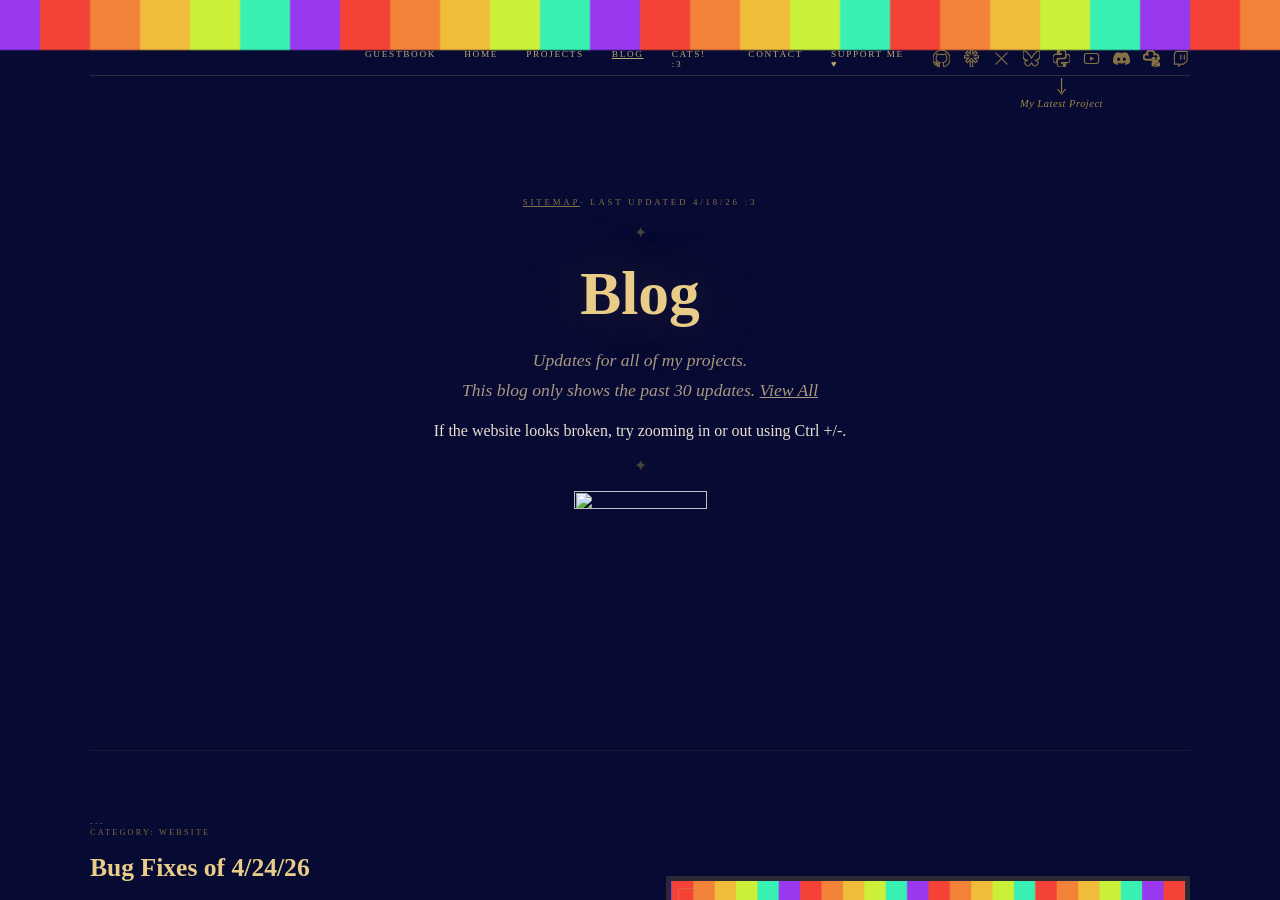
==== commit 05c35e1c: "Add files via upload" ====
--- a/blog.html
+++ b/blog.html
@@ -64,7 +64,7 @@
       <!-- TikTok -->
 <!-- TikTok -->
 <div style="position:relative; display:flex; flex-direction:column; align-items:center;" >
-  <a href="https://github.com/notdabenjamin/McCMD" title="Python" aria-label="Python" target="_blank">
+  <a href="https://notdb.pages.dev/updates/mostrecentproject" title="Python" aria-label="Python" target="_blank">
         <svg role="img" viewBox="0 0 24 24" xmlns="http://www.w3.org/2000/svg"><title>Python</title><path d="M14.25.18l.9.2.73.26.59.3.45.32.34.34.25.34.16.33.1.3.04.26.02.2-.01.13V8.5l-.05.63-.13.55-.21.46-.26.38-.3.31-.33.25-.35.19-.35.14-.33.1-.3.07-.26.04-.21.02H8.77l-.69.05-.59.14-.5.22-.41.27-.33.32-.27.35-.2.36-.15.37-.1.35-.07.32-.04.27-.02.21v3.06H3.17l-.21-.03-.28-.07-.32-.12-.35-.18-.36-.26-.36-.36-.35-.46-.32-.59-.28-.73-.21-.88-.14-1.05-.05-1.23.06-1.22.16-1.04.24-.87.32-.71.36-.57.4-.44.42-.33.42-.24.4-.16.36-.1.32-.05.24-.01h.16l.06.01h8.16v-.83H6.18l-.01-2.75-.02-.37.05-.34.11-.31.17-.28.25-.26.31-.23.38-.2.44-.18.51-.15.58-.12.64-.1.71-.06.77-.04.84-.02 1.27.05zm-6.3 1.98l-.23.33-.08.41.08.41.23.34.33.22.41.09.41-.09.33-.22.23-.34.08-.41-.08-.41-.23-.33-.33-.22-.41-.09-.41.09zm13.09 3.95l.28.06.32.12.35.18.36.27.36.35.35.47.32.59.28.73.21.88.14 1.04.05 1.23-.06 1.23-.16 1.04-.24.86-.32.71-.36.57-.4.45-.42.33-.42.24-.4.16-.36.09-.32.05-.24.02-.16-.01h-8.22v.82h5.84l.01 2.76.02.36-.05.34-.11.31-.17.29-.25.25-.31.24-.38.2-.44.17-.51.15-.58.13-.64.09-.71.07-.77.04-.84.01-1.27-.04-1.07-.14-.9-.2-.73-.25-.59-.3-.45-.33-.34-.34-.25-.34-.16-.33-.1-.3-.04-.25-.02-.2.01-.13v-5.34l.05-.64.13-.54.21-.46.26-.38.3-.32.33-.24.35-.2.35-.14.33-.1.3-.06.26-.04.21-.02.13-.01h5.84l.69-.05.59-.14.5-.21.41-.28.33-.32.27-.35.2-.36.15-.36.1-.35.07-.32.04-.28.02-.21V6.07h2.09l.14.01zm-6.47 14.25l-.23.33-.08.41.08.41.23.33.33.23.41.08.41-.08.33-.23.23-.33.08-.41-.08-.41-.23-.33-.33-.23-.41-.08-.41.08z"/></svg>
   </a>
   <div style="
@@ -184,7 +184,7 @@
       <a href="https://x.com/NotDaBenjamin">Twitter/X</a>
       <a href="https://bsky.app/profile/notdabenjamin.neocities.org">Bluesky</a>
       <a href="https://discord.gg/T3Xd3WHgXK">Discord Server</a>
-      <a href="https://github.com/notdabenjamin/McCMD">My Latest Project</a>
+      <a href="https://notdb.pages.dev/updates/mostrecentproject">My Latest Project</a>
       <a href="https://www.youtube.com/@NotDaBenjamin">Youtube</a>
       <a href="https://discord.com/users/1270155749213081613">Discord</a>
       <a href="https://tryhackme.com/p/NotDaBenjamin">TryHackMe</a>
